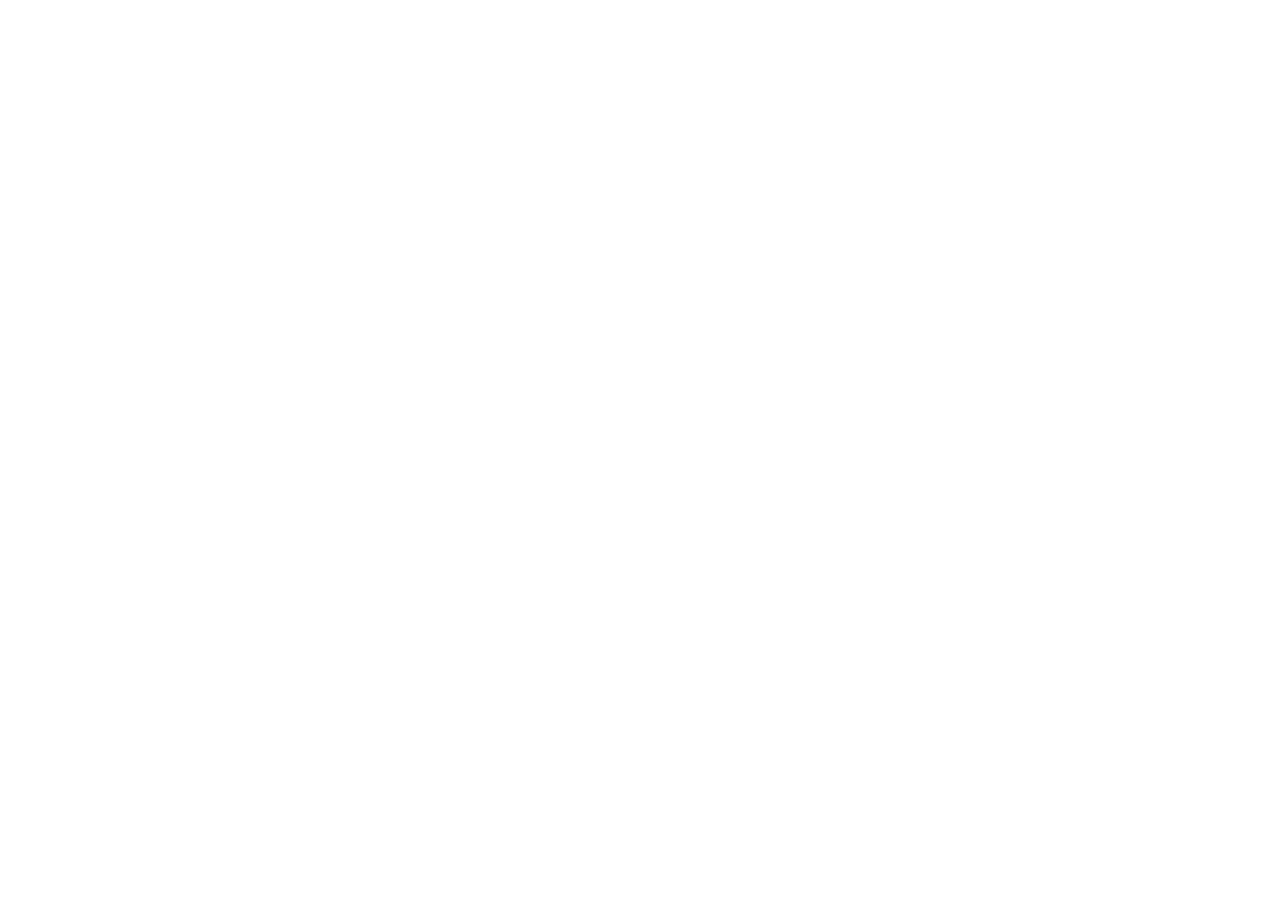
==== index.html @ b9484231 "Initial commit" ====
<!DOCTYPE html>
<html lang="en">
<head>
    <meta charset="UTF-8">
    <meta name="viewport" content="width=device-width, initial-scale=1.0">
    <title>Bio Page</title>
</head>
<body>
    
</body>
</html>
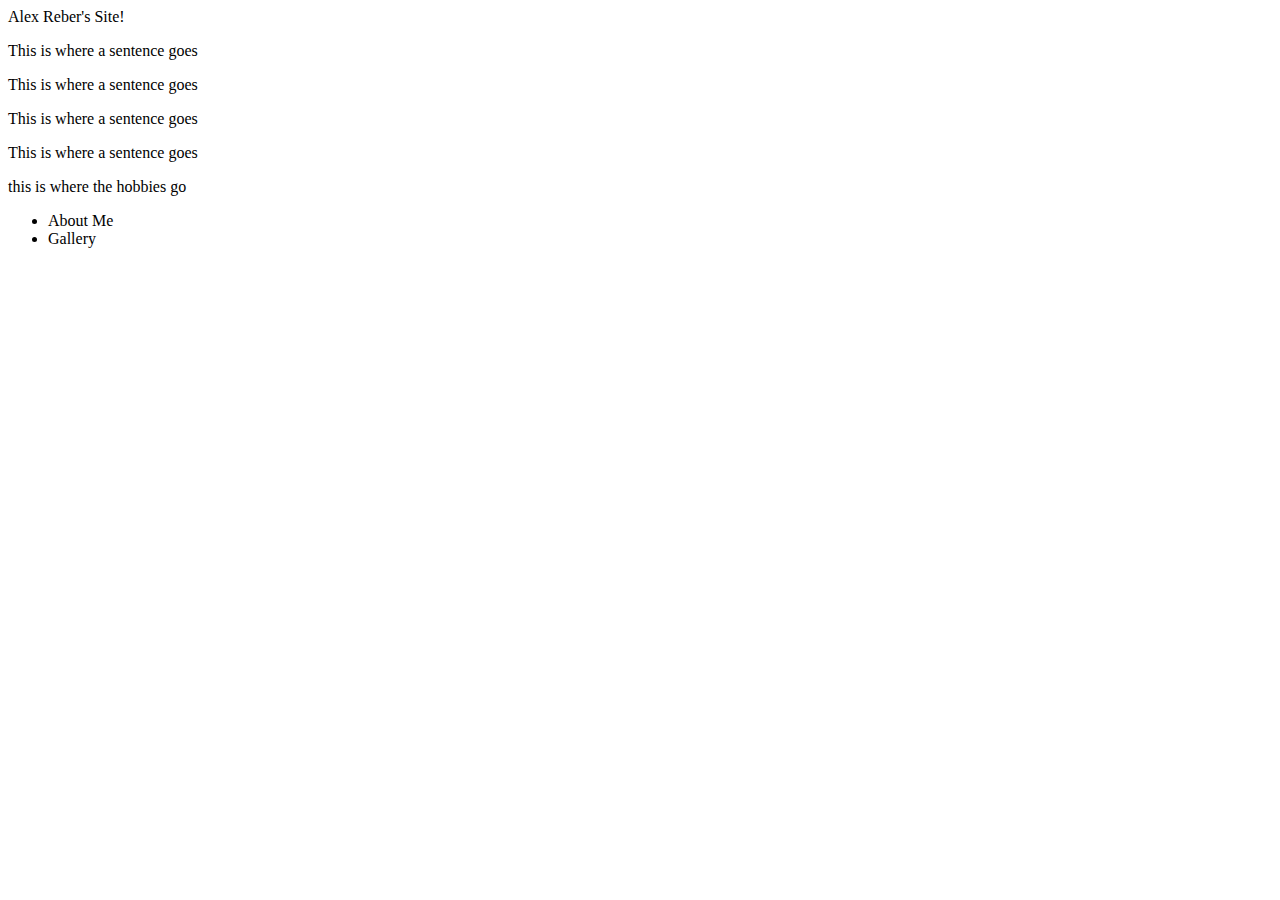
==== commit b90aca32: "basic framework for index page added" ====
--- a/index.html
+++ b/index.html
@@ -6,6 +6,34 @@
     <title>Bio Page</title>
 </head>
 <body>
-    
+    <header>
+        Alex Reber's Site!
+    </header>
+    <nav>
+
+    </nav>
+    <div id="img-">
+
+    </div>
+    <div id="main-body">
+        <p>This is where a sentence goes</p>
+        <p>This is where a sentence goes</p>
+        <p>This is where a sentence goes</p>
+        <p>This is where a sentence goes</p>
+    </div>
+    <aside>
+        this is where the hobbies go
+
+    </aside>
+    <footer>
+        <ul>
+            <li>
+                About Me
+            </li>
+            <li>
+                Gallery
+            </li>
+        </ul>
+    </footer>
 </body>
 </html>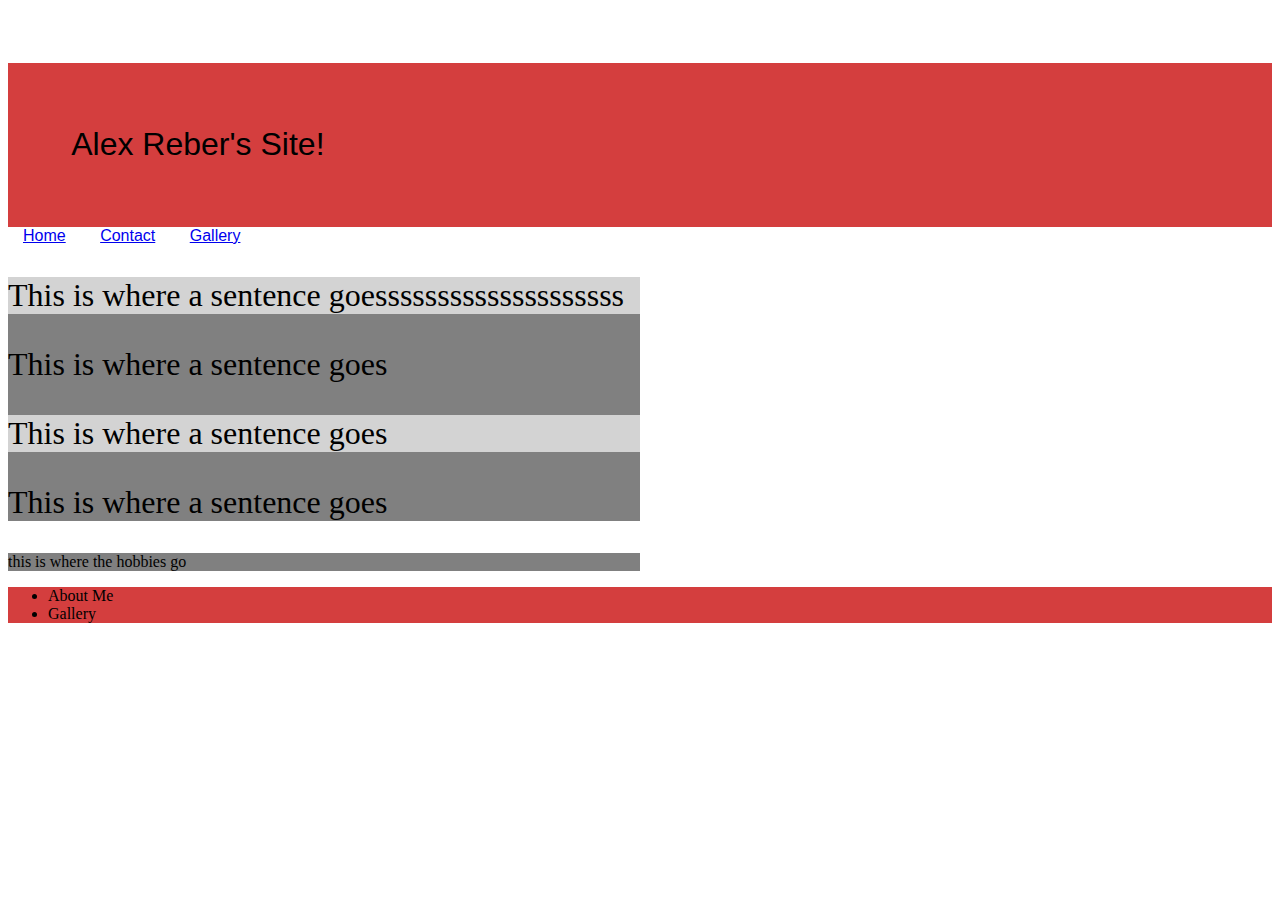
==== commit 505259d0: "added new content to the index page and gallery page, with additional css for the index page" ====
--- a/index.html
+++ b/index.html
@@ -4,25 +4,34 @@
     <meta charset="UTF-8">
     <meta name="viewport" content="width=device-width, initial-scale=1.0">
     <title>Bio Page</title>
+    <link rel="stylesheet" href="index.css">
 </head>
 <body>
     <header>
-        Alex Reber's Site!
+        <div>
+            Alex Reber's Site!
+        </div>
     </header>
     <nav>
-
+        <div>
+            <a href="index.html">Home</a> 
+            <a href="contact.html">Contact</a> 
+            <a href="gallery.html">Gallery</a> 
+        </div>
     </nav>
     <div id="img-">
 
     </div>
     <div id="main-body">
-        <p>This is where a sentence goes</p>
+        <p>This is where a sentence goessssssssssssssssssss</p>
         <p>This is where a sentence goes</p>
         <p>This is where a sentence goes</p>
         <p>This is where a sentence goes</p>
     </div>
     <aside>
-        this is where the hobbies go
+        <div id="aside">
+            this is where the hobbies go
+        </div>
 
     </aside>
     <footer>
--- a/index.css
+++ b/index.css
@@ -0,0 +1,47 @@
+header {
+    background-color: rgb(212, 62, 62);
+    margin-top: 5%; 
+    padding: 5%;
+    font-size: 2em;
+    font-family: Arial, Helvetica, sans-serif;
+    text-align: left;
+}
+/*this is the css for the NAVIGATION*/
+nav {
+    background-color: white;
+    font-family: Arial, Helvetica, sans-serif;
+    text-decoration: none;
+}
+
+nav a {
+    padding-left: 15px;
+    padding-right: 15px;
+    text-align: right;
+}
+
+nav > div a:hover{
+    background-color: grey;
+    font-size: large;
+}
+
+/*this is the css for the main content*/
+#main-body {
+    font-size: 2em;
+    text-align: left;
+    width: 50%;
+    background-color: grey;
+}
+
+div > p:nth-child(odd) {
+    background-color: lightgrey;
+}
+
+aside > div {
+    width: 50%;
+    background-color: grey;
+}
+
+/*this is the css for the FOOTER*/
+footer {
+    background-color:  rgb(212, 62, 62);
+}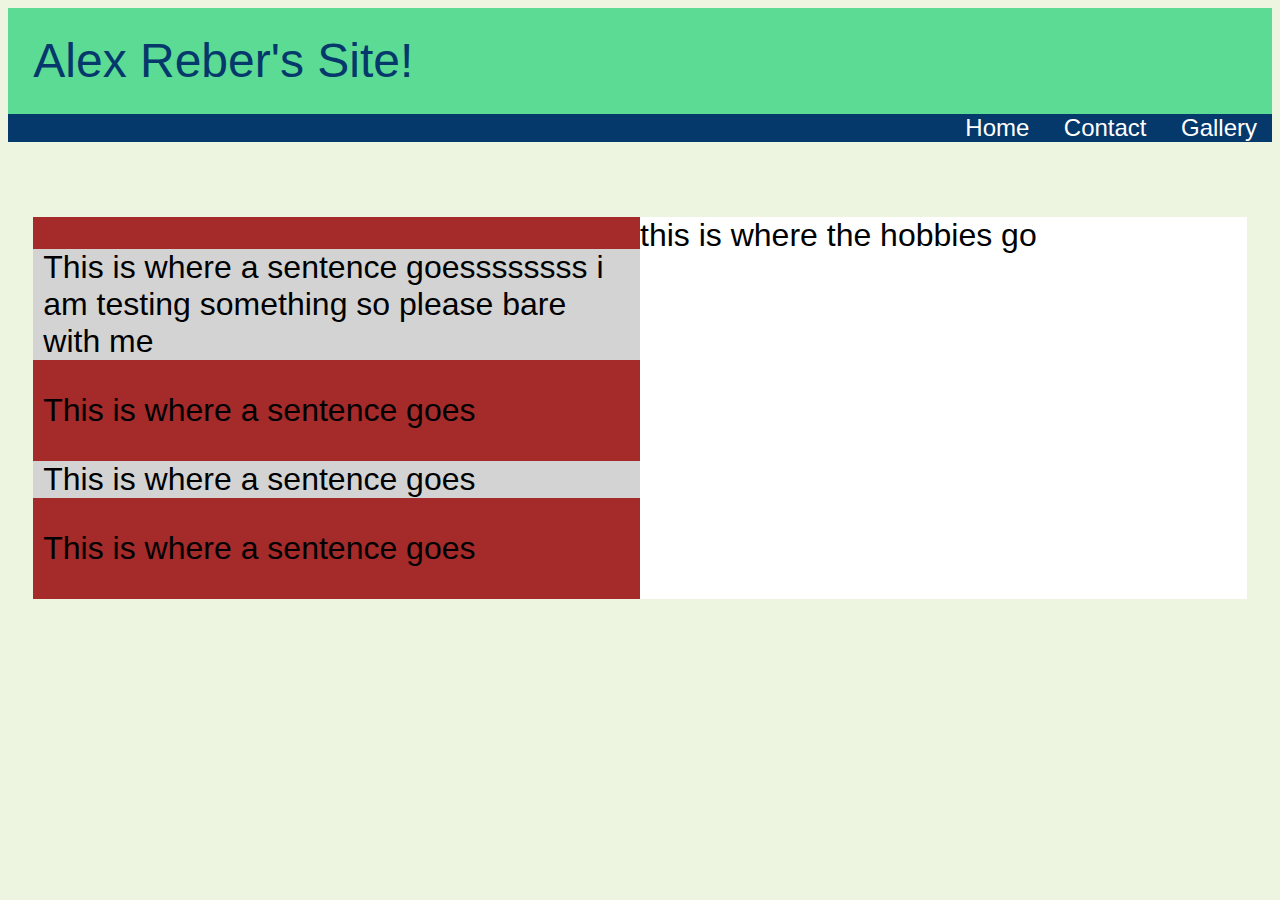
==== commit 5bea9d4a: "aligned content on index.html and added css to nav header and footer" ====
--- a/index.html
+++ b/index.html
@@ -22,27 +22,22 @@
     <div id="img-">
 
     </div>
-    <div id="main-body">
-        <p>This is where a sentence goessssssssssssssssssss</p>
-        <p>This is where a sentence goes</p>
-        <p>This is where a sentence goes</p>
-        <p>This is where a sentence goes</p>
-    </div>
-    <aside>
+    <main>
+        <div>
+            <p>This is where a sentence goessssssss i am testing something so please bare with me </p>
+            <p>This is where a sentence goes</p>
+            <p>This is where a sentence goes</p>
+            <p>This is where a sentence goes</p>
+        </div>
         <div id="aside">
             this is where the hobbies go
         </div>
-
-    </aside>
+    </main>
+        
     <footer>
-        <ul>
-            <li>
-                About Me
-            </li>
-            <li>
-                Gallery
-            </li>
-        </ul>
+        <div>
+            
+        </div>
     </footer>
 </body>
 </html>--- a/index.css
+++ b/index.css
@@ -1,44 +1,69 @@
+body {
+    background-color: #EDF5E1;
+}
+
 header {
-    background-color: rgb(212, 62, 62);
-    margin-top: 5%; 
-    padding: 5%;
-    font-size: 2em;
+    background-color: #5CDB95; 
+    padding: 2%;
+    font-size: 3em;
     font-family: Arial, Helvetica, sans-serif;
     text-align: left;
+    color: #05386B;
 }
 /*this is the css for the NAVIGATION*/
 nav {
     background-color: white;
     font-family: Arial, Helvetica, sans-serif;
     text-decoration: none;
+    display: flex;
+    justify-content: end;
+    background-color: #05386B;
 }
 
 nav a {
     padding-left: 15px;
     padding-right: 15px;
-    text-align: right;
+    color: white;
+    text-decoration-line: none;
+    font-size: 24px;
 }
 
 nav > div a:hover{
-    background-color: grey;
-    font-size: large;
+    background-color: #379683;
+    font-size: 26px;
+
 }
 
 /*this is the css for the main content*/
-#main-body {
+main {
+    display: flex;
+    flex-wrap: wrap;
+    padding: 2%;
+}
+
+main > div {
     font-size: 2em;
     text-align: left;
     width: 50%;
-    background-color: grey;
+    background-color: brown;
+    margin-top: 50px;
+    font-family: Arial, Helvetica, sans-serif;
+
+}
+
+div > p {
+    padding-left: 10px;
+    padding-right: 10px;
 }
 
 div > p:nth-child(odd) {
     background-color: lightgrey;
 }
 
-aside > div {
+div#aside {
     width: 50%;
-    background-color: grey;
+    background-color: white;
+    text-align: left;
 }
 
 /*this is the css for the FOOTER*/
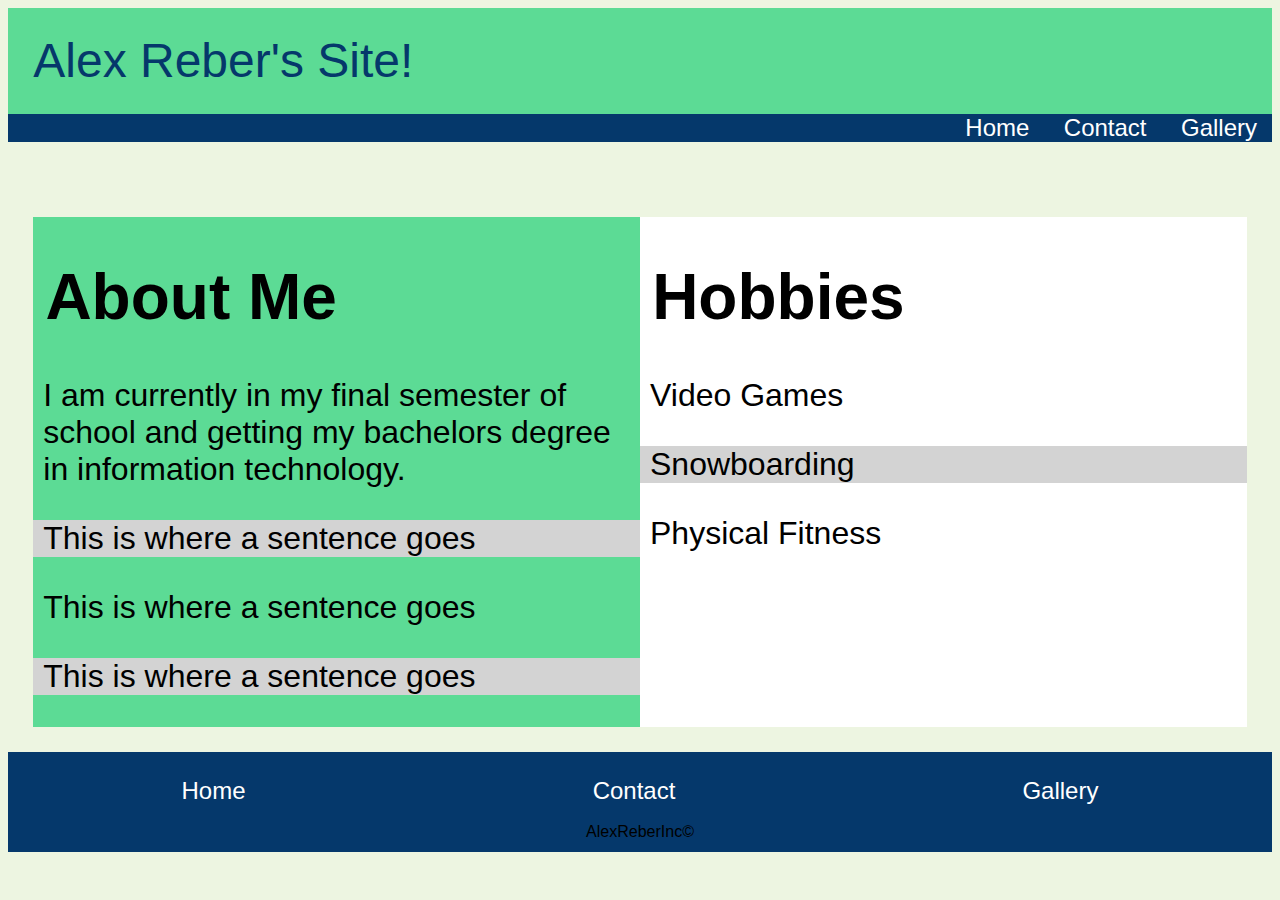
==== commit 561ad06c: "Added more stylizing to all general sections of pages, added html content to contact.html" ====
--- a/index.html
+++ b/index.html
@@ -24,19 +24,29 @@
     </div>
     <main>
         <div>
-            <p>This is where a sentence goessssssss i am testing something so please bare with me </p>
+            <h1>About Me</h1>
+            <p>I am currently in my final semester of school and getting my bachelors degree in information technology. </p>
             <p>This is where a sentence goes</p>
             <p>This is where a sentence goes</p>
             <p>This is where a sentence goes</p>
         </div>
         <div id="aside">
-            this is where the hobbies go
+            <h1>Hobbies</h1>
+            <p>Video Games</p>
+            <p>Snowboarding</p>
+            <p>Physical Fitness</p>
         </div>
     </main>
         
     <footer>
         <div>
-            
+            <a href="index.html">Home</a> 
+            <a href="contact.html">Contact</a> 
+            <a href="gallery.html">Gallery</a> 
+        </div>
+        </br>
+        <div>
+            AlexReberInc&copy
         </div>
     </footer>
 </body>
--- a/index.css
+++ b/index.css
@@ -1,7 +1,9 @@
 body {
     background-color: #EDF5E1;
 }
-
+h1 {
+    padding-left: 2%
+}
 header {
     background-color: #5CDB95; 
     padding: 2%;
@@ -45,7 +47,7 @@
     font-size: 2em;
     text-align: left;
     width: 50%;
-    background-color: brown;
+    background-color: #5CDB95;
     margin-top: 50px;
     font-family: Arial, Helvetica, sans-serif;
 
@@ -69,4 +71,28 @@
 /*this is the css for the FOOTER*/
 footer {
     background-color:  rgb(212, 62, 62);
+    height: 100px;
+    background-color:  #05386B;
+    font-family: Arial, Helvetica, sans-serif;
+}
+
+footer > div {
+    display: flex;
+    justify-content: space-around;
+    
+}
+
+footer a {
+    padding-left: 15px;
+    padding-right: 15px;
+    color: white;
+    text-decoration-line: none;
+    font-size: 24px;
+    margin-top: 2%;
+}
+
+footer > div a:hover{
+    background-color: #379683;
+    font-size: 26px;
+
 }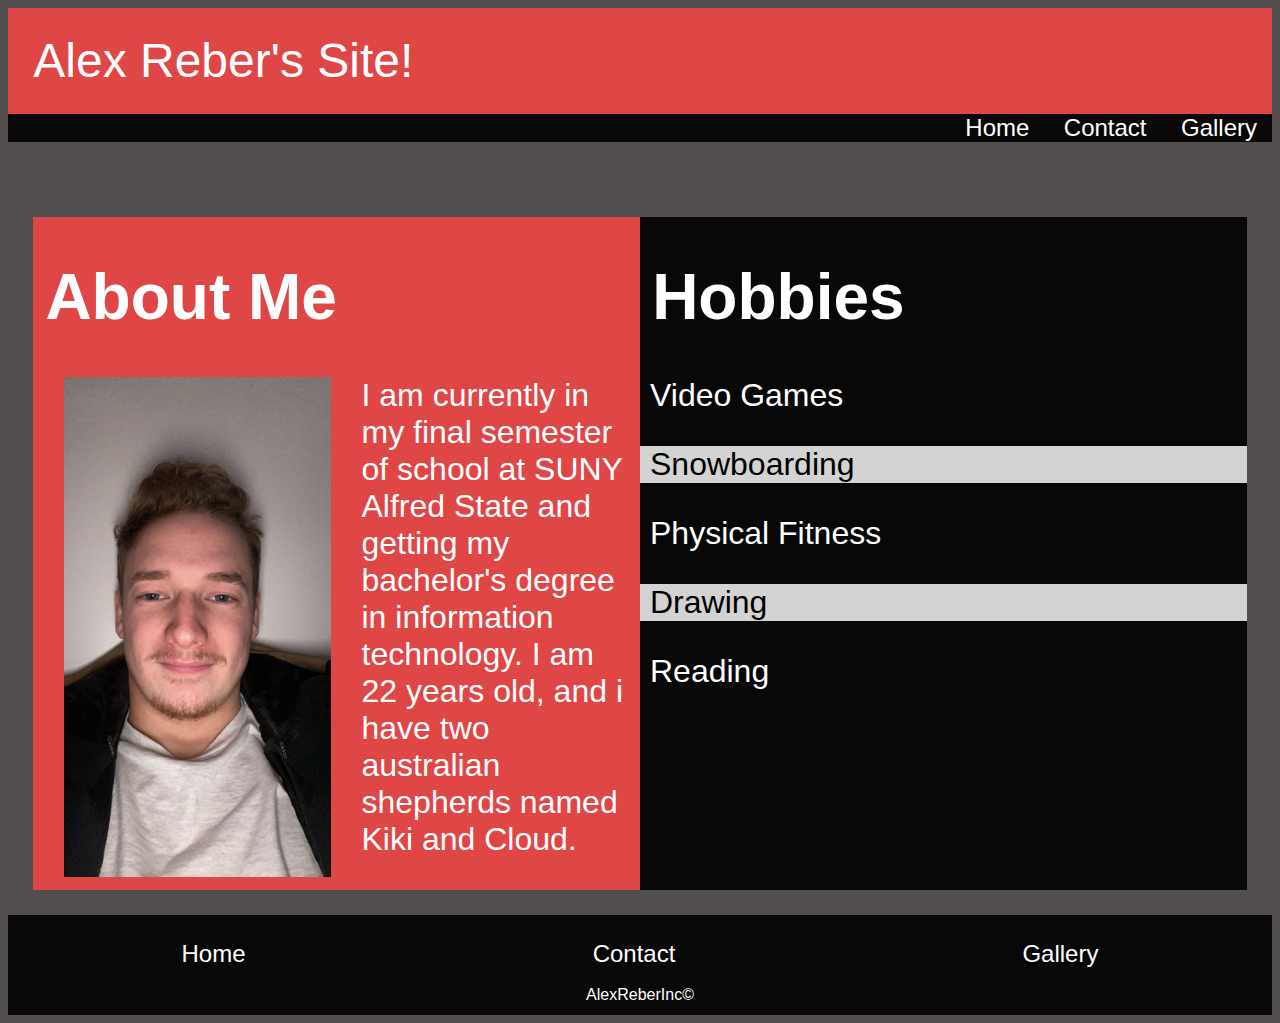
==== commit 9d0f45c1: "put the finishing styles and content on all pages, added new images" ====
--- a/index.html
+++ b/index.html
@@ -25,16 +25,22 @@
     <main>
         <div>
             <h1>About Me</h1>
-            <p>I am currently in my final semester of school and getting my bachelors degree in information technology. </p>
-            <p>This is where a sentence goes</p>
-            <p>This is where a sentence goes</p>
-            <p>This is where a sentence goes</p>
+            <img src="assets/thumbnail_Image-1.jpg" alt="meImg" >
+            <p>I am currently in my final 
+                semester of school at SUNY Alfred 
+                State and getting my bachelor's degree 
+                in information technology. I am 22 years old, 
+                and i have two australian shepherds named Kiki 
+                and Cloud.
+            </p>
         </div>
         <div id="aside">
             <h1>Hobbies</h1>
             <p>Video Games</p>
             <p>Snowboarding</p>
             <p>Physical Fitness</p>
+            <p>Drawing</p>
+            <p>Reading</p>
         </div>
     </main>
         
@@ -45,7 +51,7 @@
             <a href="gallery.html">Gallery</a> 
         </div>
         </br>
-        <div>
+        <div style="color: white;">
             AlexReberInc&copy
         </div>
     </footer>
--- a/index.css
+++ b/index.css
@@ -1,16 +1,16 @@
 body {
-    background-color: #EDF5E1;
+    background-color: #524e4e;
 }
 h1 {
     padding-left: 2%
 }
 header {
-    background-color: #5CDB95; 
+    background-color: #df4646; 
     padding: 2%;
     font-size: 3em;
     font-family: Arial, Helvetica, sans-serif;
     text-align: left;
-    color: #05386B;
+    color:white;
 }
 /*this is the css for the NAVIGATION*/
 nav {
@@ -19,7 +19,7 @@
     text-decoration: none;
     display: flex;
     justify-content: end;
-    background-color: #05386B;
+    background-color: #080808;
 }
 
 nav a {
@@ -31,7 +31,7 @@
 }
 
 nav > div a:hover{
-    background-color: #379683;
+    background-color: #df4646;
     font-size: 26px;
 
 }
@@ -47,10 +47,18 @@
     font-size: 2em;
     text-align: left;
     width: 50%;
-    background-color: #5CDB95;
+    background-color: #df4646;
     margin-top: 50px;
     font-family: Arial, Helvetica, sans-serif;
+    color: white;
 
+}
+
+main > div > img {
+    height: 500px; 
+    padding-left: 5%; 
+    float: left;
+    padding-right: 5%;
 }
 
 div > p {
@@ -58,21 +66,21 @@
     padding-right: 10px;
 }
 
-div > p:nth-child(odd) {
+div#aside > p:nth-child(odd) {
     background-color: lightgrey;
+    color: black;
 }
 
 div#aside {
     width: 50%;
-    background-color: white;
+    background-color: #080808;
     text-align: left;
 }
 
 /*this is the css for the FOOTER*/
 footer {
-    background-color:  rgb(212, 62, 62);
     height: 100px;
-    background-color:  #05386B;
+    background-color: #080808;
     font-family: Arial, Helvetica, sans-serif;
 }
 
@@ -95,4 +103,69 @@
     background-color: #379683;
     font-size: 26px;
 
-}+}
+
+/*this is the css for the GALLERY.HTML*/
+.wrapper > img {
+    display: block;
+    max-width: 100%;
+}
+
+.wrapper {
+    display: grid;
+    grid-template-columns: 1fr 5fr;
+    grid-gap: 20px;
+    justify-content: center;
+    height: 50%;
+}
+.gallery__img {
+    display: flex;
+    height: 50%;
+    width: 50%;
+    justify-content: center;
+    align-items: center;
+    padding-left: 25%;
+}
+.lil-nav__img {
+    width: 250px;
+    padding-top: 10%;
+}
+
+/*this is the css for the CONTACT.HTML*/
+.container {
+    font-family: Arial, Helvetica, sans-serif;
+    font-size: 20px;
+    width: 100%;
+    display: flex;
+    justify-content: center;
+}
+button {
+    display: flex;
+    justify-content: center;;
+}
+
+/*this is the css for the MOBILE view*/
+@media only screen and (max-width: 600px) {
+    main > div {
+        width: 100%;
+    }
+
+    div#aside {
+        width: 100%
+    }
+    .lil-nav__img {
+        width: 90px;
+    }
+
+}
+/*this is the css for the TABLET view*/
+@media only screen and (max-width: 900px) {
+    main > div {
+        width: 100%;
+    }
+
+    div#aside {
+        width: 100%
+    }
+
+}
